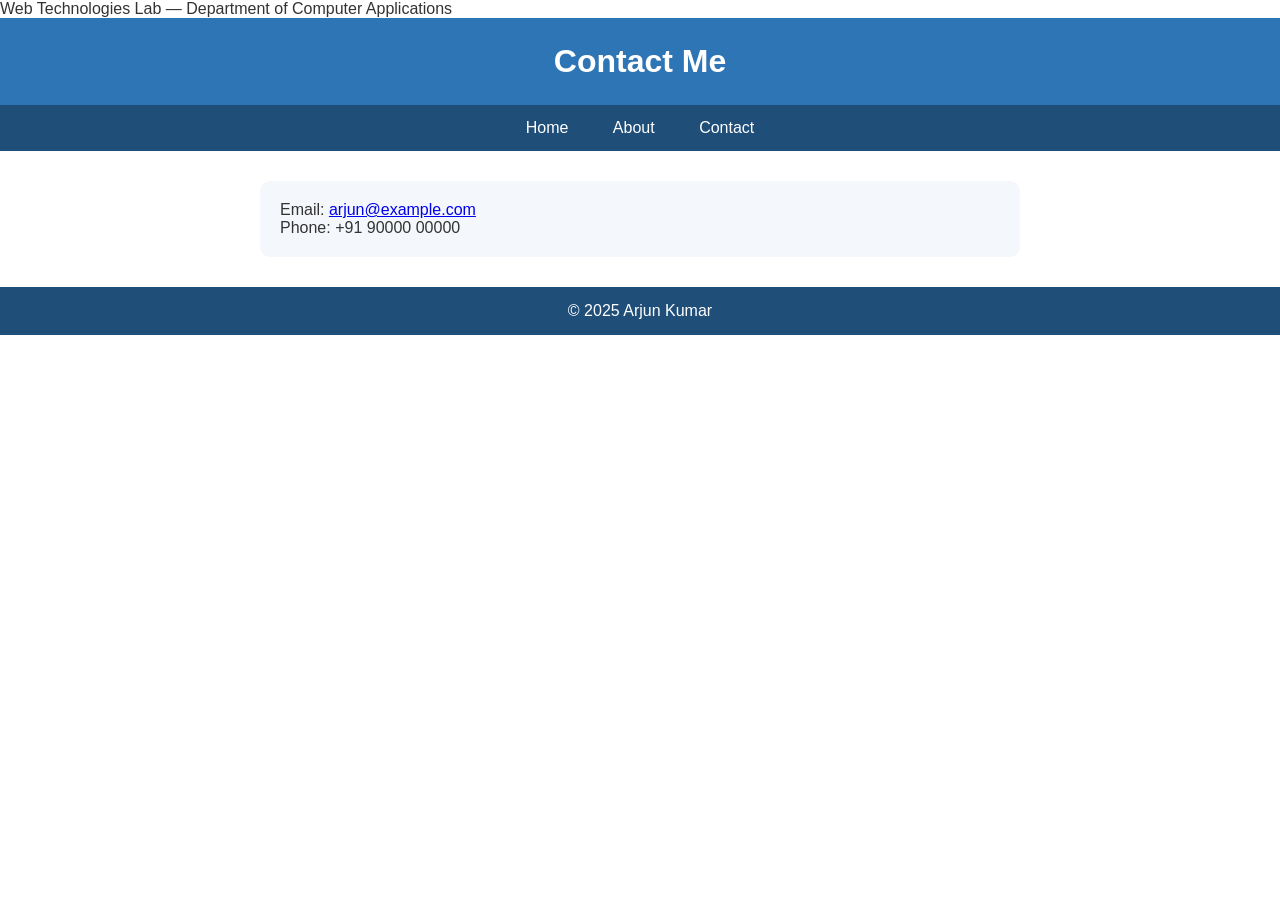
==== contact.html @ f0f2f17f "Add files via upload" ====
<!doctype html>
<html lang="en">
  <head>
    <meta charset="UTF-8" />
    <title>Contact | My Portfolio</title>
    <link rel="stylesheet" href="style.css" />
  </head>
  Web Technologies Lab — Department of Computer Applications
  <body>
    <header><h1>Contact Me</h1></header>
    <nav>
      <a href="index.html">Home</a>
      <a href="about.html">About</a>
      <a href="contact.html">Contact</a>
    </nav>
    <div class="section">
      <div class="card">
        <p>Email: <a href="mailto:arjun@example.com">arjun@example.com</a></p>
        <p>Phone: +91 90000 00000</p>
      </div>
    </div>
    <footer><p>&copy; 2025 Arjun Kumar</p></footer>
  </body>
</html>
---- style.css ----
* {
  margin: 0;
  padding: 0;
  box-sizing: border-box;
}
body {
  font-family: "Segoe UI", Arial, sans-serif;
  color: #333;
}
header {
  background: #2e75b6;
  color: #fff;
  padding: 25px;
  text-align: center;
}
nav {
  background: #1f4e79;
  text-align: center;
}
nav a {
  color: #fff;
  display: inline-block;
  padding: 14px 20px;
  text-decoration: none;
}
nav a:hover {
  background: #2e75b6;
}
.section {
  max-width: 800px;
  margin: 30px auto;
  padding: 0 20px;
}
.card {
  background: #f4f7fb;
  border-radius: 10px;
  padding: 20px;
  margin-top: 15px;
}
footer {
  background: #1f4e79;
  color: #fff;
  text-align: center;
  padding: 15px;
  margin-top: 30px;
}
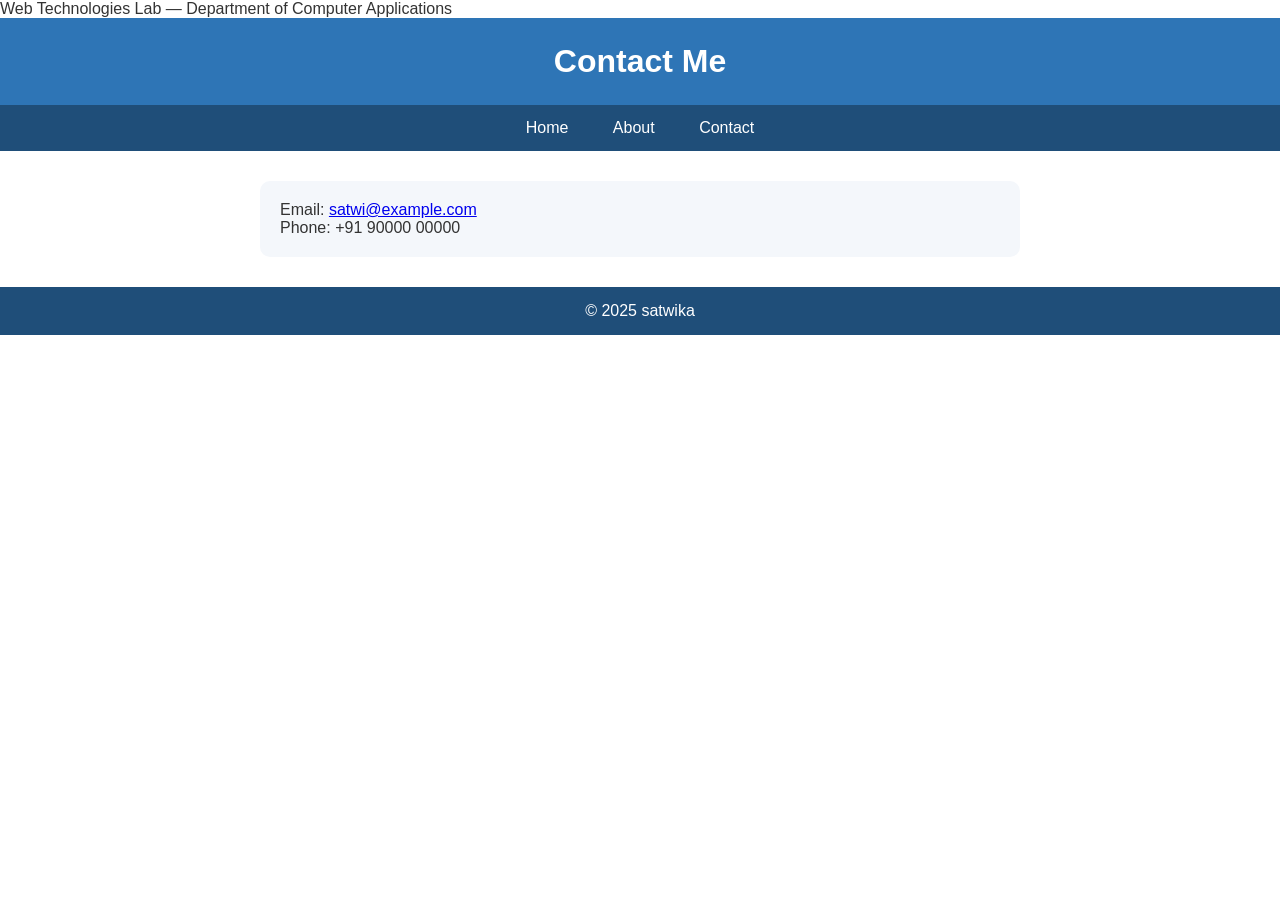
==== commit e405d501: "Add files via upload" ====
--- a/contact.html
+++ b/contact.html
@@ -15,10 +15,10 @@
     </nav>
     <div class="section">
       <div class="card">
-        <p>Email: <a href="mailto:arjun@example.com">arjun@example.com</a></p>
+        <p>Email: <a href="mail to satwi@example.com">satwi@example.com</a></p>
         <p>Phone: +91 90000 00000</p>
       </div>
     </div>
-    <footer><p>&copy; 2025 Arjun Kumar</p></footer>
+    <footer><p>&copy; 2025 satwika</p></footer>
   </body>
 </html>
